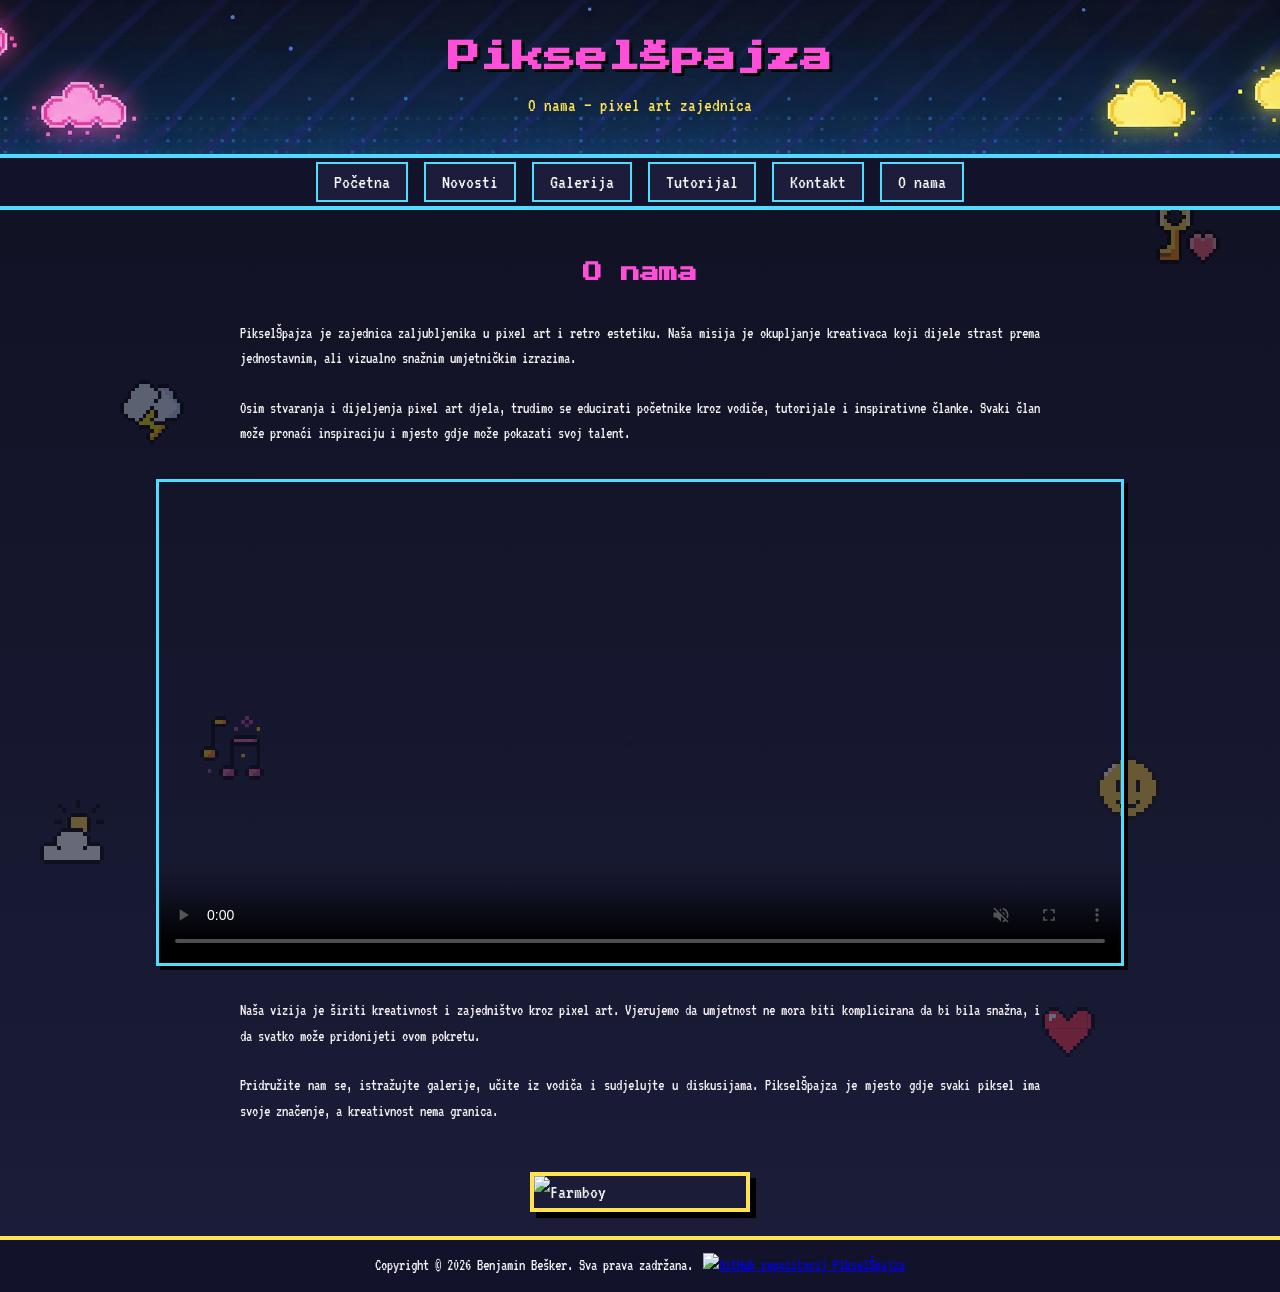
==== Web_aplikacije_projekt/about.html @ 90feaf0f "Add files via upload" ====
<!DOCTYPE html>
<html lang="hr">
<head>
    <meta charset="UTF-8">
    <title>PikselŠpajza | O nama</title>
    <meta name="viewport" content="width=device-width, initial-scale=1.0">
    <meta name="description" content="Saznajte više o PikselŠpajzi, pixel art zajednici i našoj misiji.">
    <link rel="stylesheet" href="style.css">
    <link rel="stylesheet" href="about.css">
    <link rel="icon" href="/images/favicon.ico">
</head>
<body>

<header>
    <div class="banner">
        <h1>PikselŠpajza</h1>
        <p>O nama – pixel art zajednica</p>
    </div>

    <nav>
        <ul>
            <li><a href="index.html">Početna</a></li>
            <li><a href="news/news.html">Novosti</a></li>
            <li><a href="gallery.html">Galerija</a></li>
            <li><a href="tutorial.html">Tutorijal</a></li>
            <li><a href="contact.html">Kontakt</a></li>
            <li><a href="about.html">O nama</a></li>
        </ul>
    </nav>
</header>

<main>
    <h2 class="page-title">O nama</h2>

    <p>
        PikselŠpajza je zajednica zaljubljenika u pixel art i retro estetiku. Naša misija je
        okupljanje kreativaca koji dijele strast prema jednostavnim, ali vizualno snažnim
        umjetničkim izrazima.
    </p>

    <p>
        Osim stvaranja i dijeljenja pixel art djela, trudimo se educirati početnike kroz
        vodiče, tutorijale i inspirativne članke. Svaki član može pronaći inspiraciju i
        mjesto gdje može pokazati svoj talent.
    </p>

    <video controls width="100%" poster="images/video-poster.png" autoplay muted loop>
        <source src="/images/videos/Michael_Jackson.mp4" type="video/mp4">
        Vaš preglednik ne podržava HTML5 video.
    </video>

    <p>
        Naša vizija je širiti kreativnost i zajedništvo kroz pixel art. Vjerujemo da
        umjetnost ne mora biti komplicirana da bi bila snažna, i da svatko može pridonijeti
        ovom pokretu.
    </p>

    <p>
        Pridružite nam se, istražujte galerije, učite iz vodiča i sudjelujte u diskusijama.
        PikselŠpajza je mjesto gdje svaki piksel ima svoje značenje, a kreativnost nema granica.
    </p>
</main>

<img src="images/farmboy.gif" alt="Farmboy" class="farmboy-img">
<div class="background-icons">
        <img src="images/cloudy.png" class="bg-icon" alt="Cloudy Icon">
        <img src="images/key.png" class="bg-icon" alt="Key Icon">
        <img src="images/lightning-bolt.png" class="bg-icon" alt="Lightning Bolt Icon">
        <img src="images/love-always-wins.png" class="bg-icon" alt="Love Icon">
        <img src="images/music.png" class="bg-icon" alt="Music Icon">
        <img src="images/smile.png" class="bg-icon" alt="Smile Icon">
    </div>


<footer>
        <p>Copyright © 2026 Benjamin Bešker. Sva prava zadržana.</p>

        <div class="social-links">
            <a href="https://github.com/MrBombastix/Piksel-pajza-Projekt_WEBAPP/" target="_blank" rel="noopener">
                <img src="/images/github-mark.svg" alt="GitHub repozitorij PikselŠpajza" width="32">
            </a>
        </div>
    </footer>

</body>
</html>
---- Web_aplikacije_projekt/style.css ----
/* ======================
   PIXEL ART BASE SETUP
   ====================== */

@import url('https://fonts.googleapis.com/css2?family=Press+Start+2P&family=VT323&display=swap');

:root {
    --bg-dark: #0f1020;
    --bg-light: #1b1d3a;
    --accent-pink: #ff4fd8;
    --accent-blue: #4fdcff;
    --accent-yellow: #ffe44d;
    --text-main: #f2f2f2;
}

* {
    margin: 0;
    padding: 0;
    box-sizing: border-box;
}

body {
    background: linear-gradient(180deg, var(--bg-dark), var(--bg-light));
    color: var(--text-main);
    font-family: 'VT323', monospace;
    font-size: 20px;
    line-height: 1.6;
    overflow-x: hidden;
}

/* ======================
   HEADER & NAVIGATION
   ====================== */

header {
    background: repeating-linear-gradient(
        45deg,
        #1b1d3a,
        #1b1d3a 10px,
        #16172f 10px,
        #16172f 20px
    );
    border-bottom: 4px solid var(--accent-blue);
    position: relative;
    z-index: 2;
}

.banner {
    text-align: center;
    padding: 2rem 1rem;
    background-image:
        url("images/banner-background.svg"),
        linear-gradient(180deg, var(--bg-dark), var(--bg-light));
    background-repeat: no-repeat, no-repeat;
    background-position: center, center;
    background-size: cover, cover;
    border-bottom: 4px solid var(--accent-blue);
}

.banner h1 {
    font-family: 'Press Start 2P', cursive;
    font-size: 2rem;
    color: var(--accent-pink);
    text-shadow: 3px 3px 0 #000;
    margin-bottom: 0.5rem;
    animation: glow 3s infinite alternate;
}

.banner p {
    color: var(--accent-yellow);
    font-size: 1.2rem;
}

nav ul {
    display: flex;
    flex-wrap: wrap;
    justify-content: center;
    list-style: none;
    background-color: #12132b;
}

nav li {
    margin: 0.5rem;
}

nav a {
    text-decoration: none;
    padding: 0.5rem 1rem;
    color: var(--text-main);
    border: 2px solid var(--accent-blue);
    background-color: #1b1d3a;
    transition: all 0.2s ease;
}

nav a:hover {
    background-color: var(--accent-blue);
    color: #000;
    transform: translateY(-2px);
}

/* ======================
   MAIN CONTENT
   ====================== */

main {
    max-width: 1000px;
    margin: 3rem auto;
    padding: 0 1rem;
    position: relative;
    z-index: 2;
}

section {
    background-color: #151631;
    border: 4px solid var(--accent-pink);
    padding: 2rem;
    box-shadow: 8px 8px 0 #000;
}

section h1 {
    font-family: 'Press Start 2P', cursive;
    font-size: 1.5rem;
    color: var(--accent-blue);
    margin-bottom: 1rem;
}

section h2 {
    color: var(--accent-yellow);
    margin-bottom: 1.5rem;
}

section p {
    margin-bottom: 1rem;
}

/* ======================
   IMAGE / FIGURE
   ====================== */

figure {
    margin-top: 2rem;
    text-align: center;
}

figure img {
    max-width: 100%;
    image-rendering: pixelated;
    border: 4px solid var(--accent-blue);
    box-shadow: 6px 6px 0 #000;
}

figcaption {
    margin-top: 0.5rem;
    font-size: 0.9rem;
    color: var(--accent-pink);
}

/* ======================
   FOOTER (COMPACT)
   ====================== */

footer {
    display: flex;
    justify-content: center;
    align-items: center;
    gap: 10px;
    padding: 0.8rem 1.5rem;
    background-color: #12132b;
    border-top: 4px solid var(--accent-yellow);
    font-size: 1rem;
    position: relative;
    z-index: 2;
}

footer p {
    margin: 0;
}

footer .social-links img {
    image-rendering: pixelated;
    transition: transform 0.2s ease;
}

footer .social-links img:hover {
    transform: scale(1.2) rotate(-5deg);
}

/* ======================
   FIXED BACKGROUND ICONS
   ====================== */

.floating-bg {
    position: fixed;
    top: 140px; /* ispod bannera */
    left: 0;
    width: 100%;
    height: calc(100vh - 280px); /* između headera i footera */
    pointer-events: none;
    z-index: 0;
}

.bg-icon {
    position: absolute;
    width: 64px;
    height: 64px;
    image-rendering: pixelated;
    opacity: 0.35;
}

/* raspored oko main-a */
.bg-icon:nth-child(1) { top: 800px; left: 40px; }
.bg-icon:nth-child(2) { top: 200px; right: 60px; }
.bg-icon:nth-child(3) { top: 380px; left: 120px; }
.bg-icon:nth-child(4) { top: 1000px; right: 180px; }
.bg-icon:nth-child(5) { bottom: 120px; left: 200px; }
.bg-icon:nth-child(6) { bottom: 80px; right: 120px; }

/* ======================
   GLOW EFFECT
   ====================== */

@keyframes glow {
    0% { text-shadow: 2px 2px 0 #000; }
    50% { text-shadow: 2px 2px 10px var(--accent-pink), -2px -2px 5px var(--accent-blue); }
    100% { text-shadow: 2px 2px 0 #000; }
}

/* ======================
   RESPONSIVE
   ====================== */

@media (max-width: 600px) {
    .banner h1 {
        font-size: 1.5rem;
    }

    section {
        padding: 1.5rem;
    }

    nav a {
        padding: 0.4rem 0.8rem;
    }

    .bg-icon {
        width: 40px;
        height: 40px;
        opacity: 0.25;
    }
}
---- Web_aplikacije_projekt/about.css ----
/* NASLOV STRANICE */
.page-title {
    font-family: 'Press Start 2P', cursive;
    font-size: 1.2rem;
    color: var(--accent-pink);
    text-align: center;
    margin-bottom: 2rem;
}

/* GLAVNI TEKST */
main p {
    font-size: 1rem;
    line-height: 1.6;
    margin-bottom: 1.5rem;
    text-align: justify;
    max-width: 800px;
    margin-left: auto;
    margin-right: auto;
}

/* VIDEO */
main video {
    display: block;
    margin: 2rem auto;
    max-width: 100%;
    border: 3px solid var(--accent-blue);
    box-shadow: 4px 4px 0 #000;
}

/* Farmboy GIF */
.farmboy-img {
    display: block;
    margin: 1.5rem auto;
    width: 220px;
    max-width: 90%;
    height: auto;
    image-rendering: pixelated;
}

.farmboy-img {
    border: 4px solid var(--accent-yellow);
    box-shadow: 6px 6px 0 #000;
}
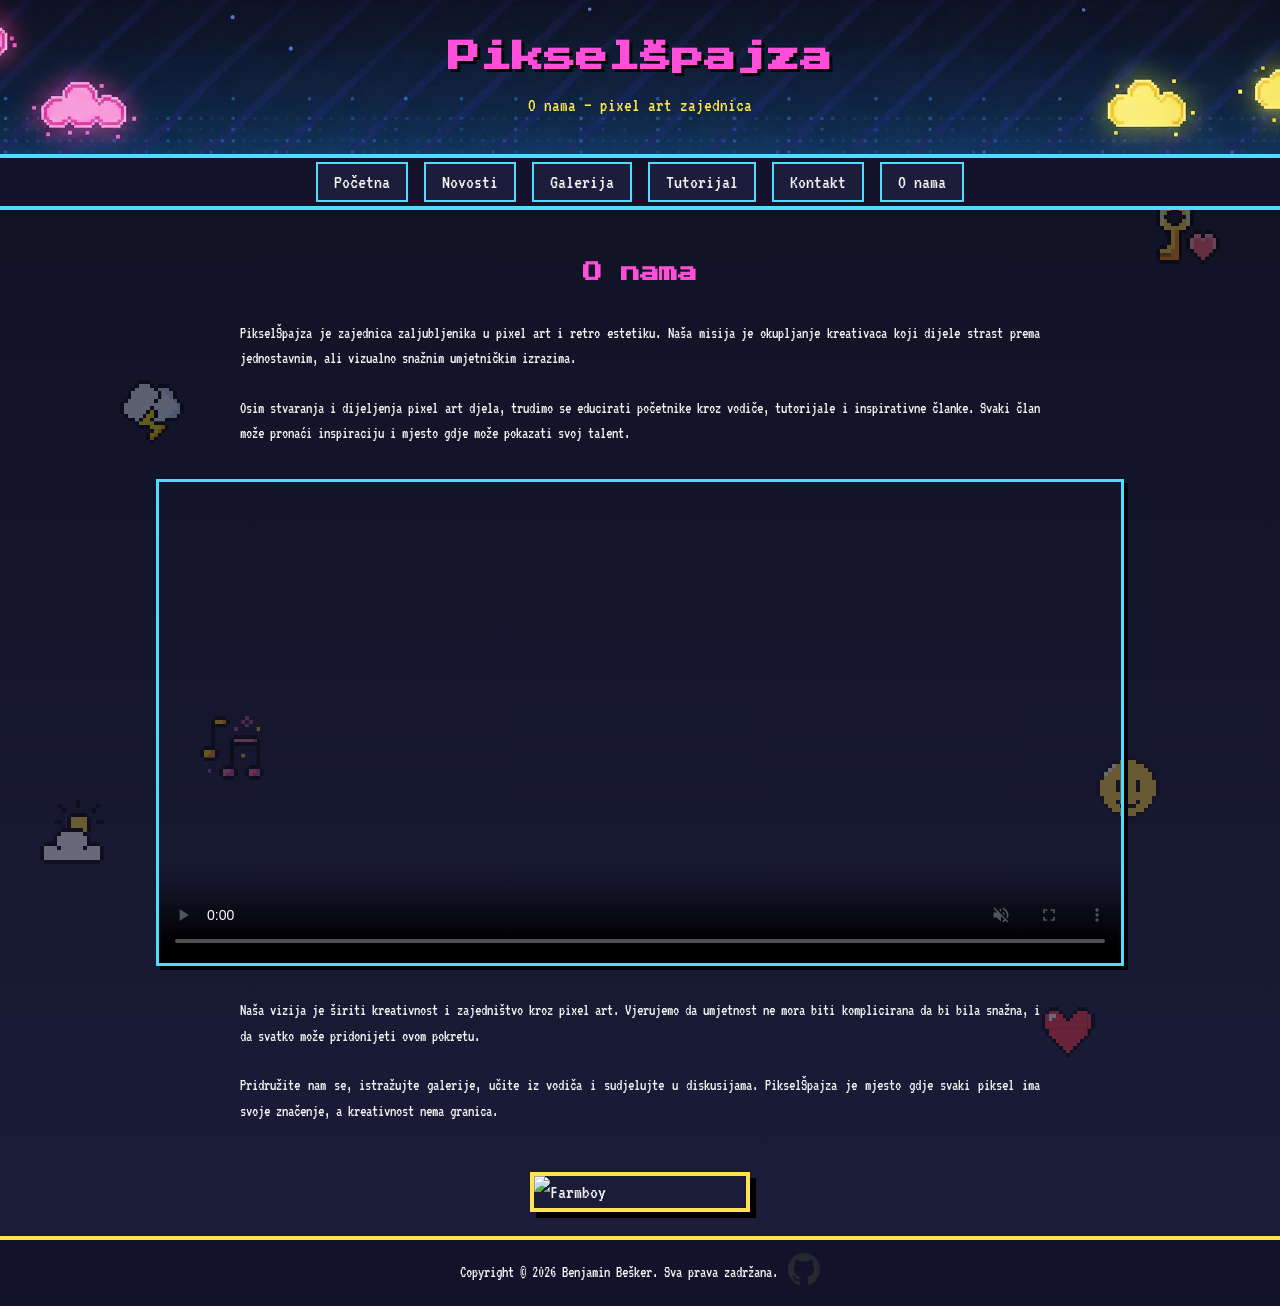
==== commit f52606ad: "Add files via upload" ====
--- a/Web_aplikacije_projekt/about.html
+++ b/Web_aplikacije_projekt/about.html
@@ -7,7 +7,7 @@
     <meta name="description" content="Saznajte više o PikselŠpajzi, pixel art zajednici i našoj misiji.">
     <link rel="stylesheet" href="style.css">
     <link rel="stylesheet" href="about.css">
-    <link rel="icon" href="/images/favicon.ico">
+    <link rel="icon" href="images/favicon.ico">
 </head>
 <body>
 
@@ -45,7 +45,7 @@
     </p>
 
     <video controls width="100%" poster="images/video-poster.png" autoplay muted loop>
-        <source src="/images/videos/Michael_Jackson.mp4" type="video/mp4">
+        <source src="images/videos/Michael_Jackson.mp4" type="video/mp4">
         Vaš preglednik ne podržava HTML5 video.
     </video>
 
@@ -77,7 +77,7 @@
 
         <div class="social-links">
             <a href="https://github.com/MrBombastix/Piksel-pajza-Projekt_WEBAPP/" target="_blank" rel="noopener">
-                <img src="/images/github-mark.svg" alt="GitHub repozitorij PikselŠpajza" width="32">
+                <img src="images/github-mark.svg" alt="GitHub repozitorij PikselŠpajza" width="32">
             </a>
         </div>
     </footer>
